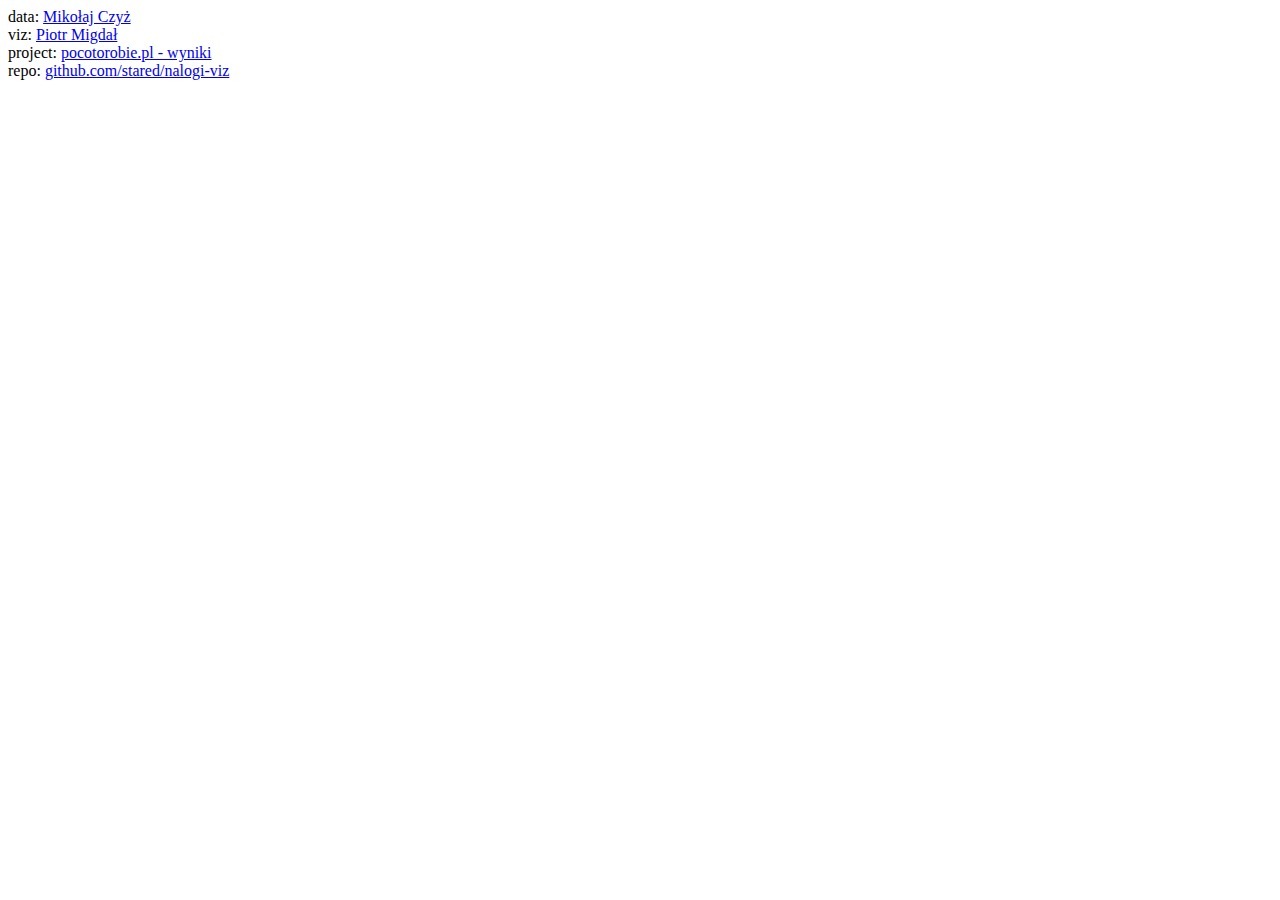
==== en.html @ ffbf86f2 "plots from CSV init (no lodash)" ====
<html>
  <head>
    <title>Addictions - interactive viz</title>
    <meta name="author" content="Piotr Migdał, Mikołaj Czyż">
    <meta charset="utf-8">
    <meta property='og:title' content="Nałogi: co dają, co zwalczają (wizualizacja)">
    <meta property='og:url' content="http://p.migdal.pl/nalogi-viz">
    <meta property='og:description' content="Interaktywny graf koincydencji nałogów i ich skutków, na podstawie internetowej ankiety.">
    <meta property='og:image' content="http://p.migdal.pl/nalogi-viz/screenshot.png">
    <script src="lib/d3.v3.min.js" charset="utf-8"></script>
    <script src="js/coincidence_graph.js" type="text/javascript"></script>
    <link rel="stylesheet" href="main.css" />
  </head>
  <body>
    <div id="d3graph"></div>
    <script src="js/en.js" type="text/javascript"></script>
    <div id="credits">
      data: <a href="https://mikolajczyz.com/">Mikołaj Czyż</a><br>
      viz: <a href="http://p.migdal.pl">Piotr Migdał</a><br>
      project: <a href="https://mikolajczyz.pl/ogolne/wstepne-wyniki-badania-wizualizacja-piotr-migdal/">pocotorobie.pl - wyniki</a><br>
      repo: <a href="http://github.com/stared/nalogi-viz">github.com/stared/nalogi-viz</a>
    </div>
  </body>
</html>
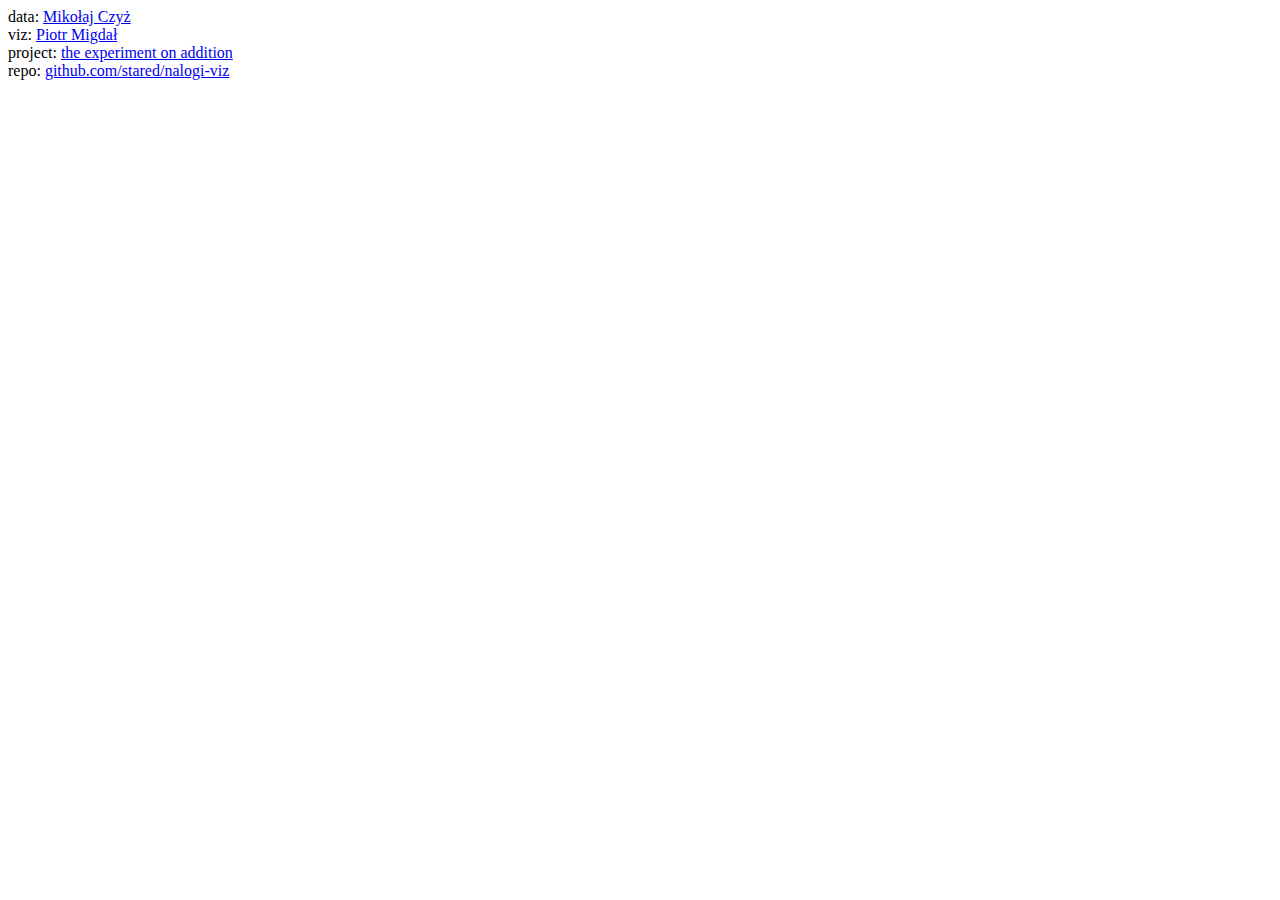
==== commit 80d2a8f1: "new data update" ====
--- a/en.html
+++ b/en.html
@@ -17,7 +17,7 @@
     <div id="credits">
       data: <a href="https://mikolajczyz.com/">Mikołaj Czyż</a><br>
       viz: <a href="http://p.migdal.pl">Piotr Migdał</a><br>
-      project: <a href="https://mikolajczyz.pl/ogolne/wstepne-wyniki-badania-wizualizacja-piotr-migdal/">pocotorobie.pl - wyniki</a><br>
+      project: <a href="https://mikolajczyz.com/general/research-addictions-results/#cloud">the experiment on addition</a><br>
       repo: <a href="http://github.com/stared/nalogi-viz">github.com/stared/nalogi-viz</a>
     </div>
   </body>
